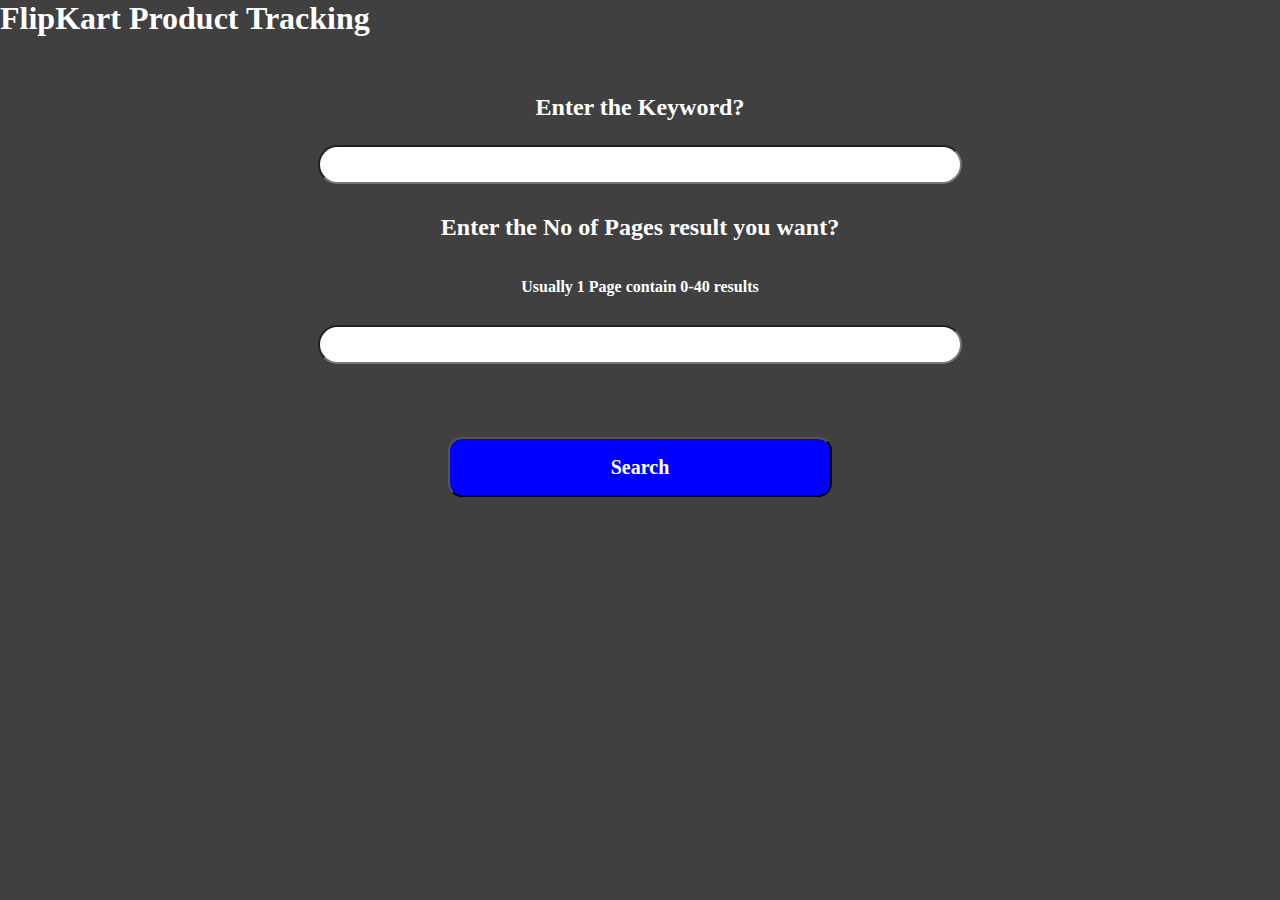
==== templates/index.html @ 2f3f0481 "Add files via upload" ====
<!DOCTYPE html>
<html lang="en">

<head>
    <meta charset="UTF-8">
    <meta name="viewport" content="width=device-width, initial-scale=1.0">
    <title>Document</title>
    <link rel="stylesheet" type="text/css" href="../static/style.css">
</head>

<body>
    <h1>FlipKart Product Tracking</h1>
    <div id="Main">
        <form action="{{ url_for('search')}}" method="post">
            
            <h2>Enter the Keyword?</h2>
            <input id="first" name="search" type="number " autocomplete="False" required="required">

            <h2>Enter the No of Pages result you want?</h2>
            <h4>Usually 1 Page contain 0-40 results<h4>
            <input id="Second" name="pages" type="number" autocomplete="False" required="required">
            
            
            <br><br><button id="sub" type="submit ">Search</button>
            <br>




        </form>



        
    </div>




   
</body>

</html>
---- static/style.css ----
* {
  margin: 0px;
  padding: 0px;
  color: white;
  font-family: Century Gothic;
  outline: none;
}

a {
  color: aqua;
  text-decoration: none;
}
#Main {
  text-align: center;
}
#Secondary {
  text-align:left;
  margin:5px;
}
form {
  align-items: center;
  text-align: center;
  line-height: 60px;
  padding-top: 40px;
  color: black;
}
input {
  text-align: center;
  color: black;
  width: 50%;
  height: 35px;
  border-radius: 50px;
  font-size: 25px;
}
select {
  width: 50%;
  height: 35px;
  border-radius: 50px;
  font-size: 25px;
  padding-left: 2%;
  color: black;
}
option {
  background-color: grey;
  color: black;
  font-size: 20px;
  text-align: center;
}

button {
  width: 30%;
  height: 60px;
  text-align: center;
  border-radius: 14px;
  font-size: 20px;
  font-weight: bold;
  background-color: blue;
  color: white;
}
button:hover {
  
  background-color: green;

  transition-timing-function: linear;
}

h3 {
  color: white;
}

body {
  /* background-image:linear-gradient(to right,yellow,red); */
  background-color: #404040;
  color: white;
}

input:hover {
  background-color: lightgreen;
}

table.dataframe,
.dataframe th,
.dataframe td {
  
  border: none;
  border-bottom: 1px solid #c8c8c8;
  border-collapse: collapse;
  text-align: center;
  padding: 10px;
  margin-bottom: 40px;
  font-size: 0.9em;
  opacity: 90%;
}

.data th {
  background-color: black;
  color: white;
  min-width:200px;
  
}

tr:nth-child(odd) {
  background-color: #393e46;
  
}
tr:nth-child(even) {
  background-color: #222831;

}

tr:hover {
  background-color: #29a19c;
  color: black;
}
select:hover {
  background-color: lightgoldenrodyellow;
  color: black;
}
.container .contain .dummy {
  width: 30%;
  height: 60px;
  text-align: center;
  border-radius: 14px;
  font-size: 20px;
  font-weight: bold;
  background-color: blue;
  color: white;
  margin-left:5px;
  margin-top:20px;
  display:inline-block;
  /* padding: 100px; */
 
}
.container .contain #test{

  margin-left:30%;

}
.container .contain button:hover {

  background-color: green;

  transition-timing-function: linear;
}
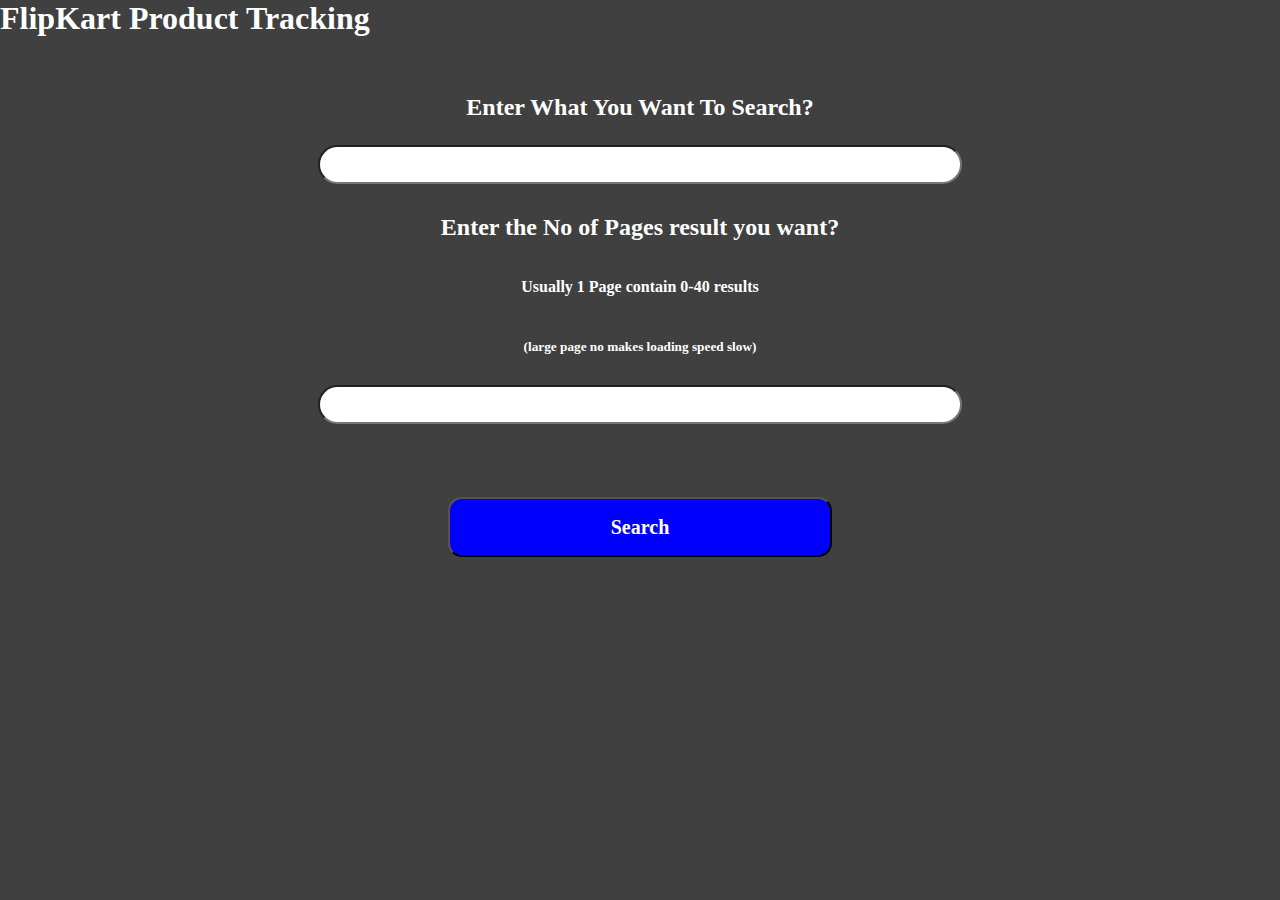
==== commit da6a4e75: "Update index.html" ====
--- a/templates/index.html
+++ b/templates/index.html
@@ -4,7 +4,7 @@
 <head>
     <meta charset="UTF-8">
     <meta name="viewport" content="width=device-width, initial-scale=1.0">
-    <title>Document</title>
+    <title>Flipkart Scraper</title>
     <link rel="stylesheet" type="text/css" href="../static/style.css">
 </head>
 
@@ -13,11 +13,12 @@
     <div id="Main">
         <form action="{{ url_for('search')}}" method="post">
             
-            <h2>Enter the Keyword?</h2>
+            <h2>Enter What You Want To Search?</h2>
             <input id="first" name="search" type="number " autocomplete="False" required="required">
 
             <h2>Enter the No of Pages result you want?</h2>
-            <h4>Usually 1 Page contain 0-40 results<h4>
+            <h4>Usually 1 Page contain 0-40 results<h5>(large page no makes loading speed slow)</h5><h4>
+            
             <input id="Second" name="pages" type="number" autocomplete="False" required="required">
             
             
@@ -40,4 +41,4 @@
    
 </body>
 
-</html>+</html>
